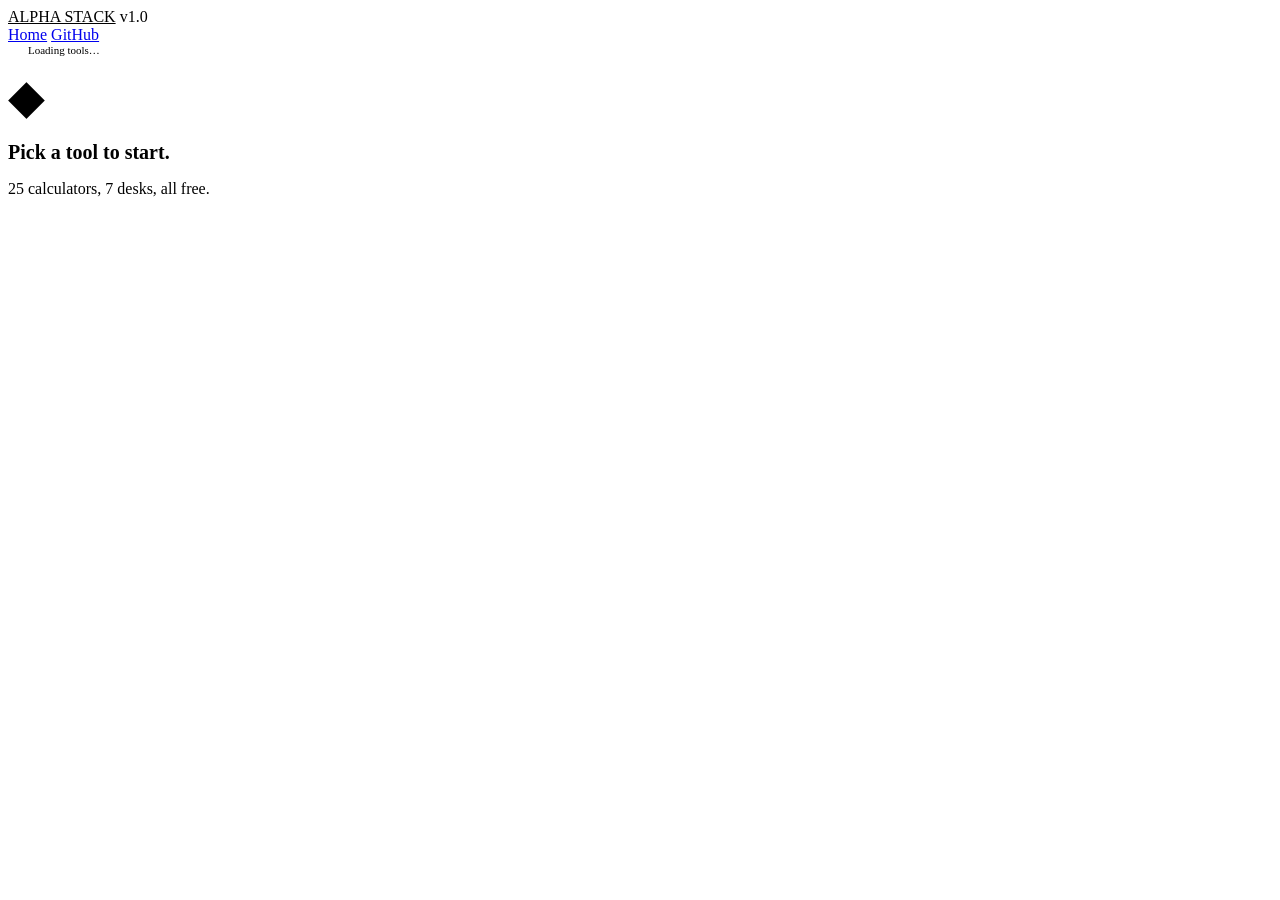
==== public/app.html @ 096cd0a4 "Add Vercel web app — landing page + 25-tool runner Wraps the existing FastAPI server (plugin/server/" ====
<!DOCTYPE html>
<html lang="en">
<head>
  <meta charset="UTF-8">
  <meta name="viewport" content="width=device-width, initial-scale=1.0">
  <title>Alpha Stack — App</title>
  <link rel="stylesheet" href="/styles.css">
</head>
<body>
  <header class="topbar">
    <div class="brand"><a href="/" style="color: inherit;">ALPHA STACK</a> <span class="v">v1.0</span></div>
    <nav>
      <a href="/">Home</a>
      <a href="https://github.com/tmcga/alpha-stack" target="_blank" rel="noopener">GitHub</a>
    </nav>
  </header>

  <div class="app-shell">
    <aside class="sidebar" id="sidebar">
      <div style="padding: 0 20px 12px; color: var(--text-mute); font-size: 11px;">Loading tools…</div>
    </aside>
    <main class="main" id="main">
      <div class="empty">
        <div style="font-size: 48px; margin-bottom: 12px;">◆</div>
        <h2 style="font-size: 20px; margin-bottom: 8px;">Pick a tool to start.</h2>
        <p style="color: var(--text-dim);">25 calculators, 7 desks, all free.</p>
      </div>
    </main>
  </div>

  <div id="toast" class="toast"></div>

  <script src="/app.js"></script>
</body>
</html>
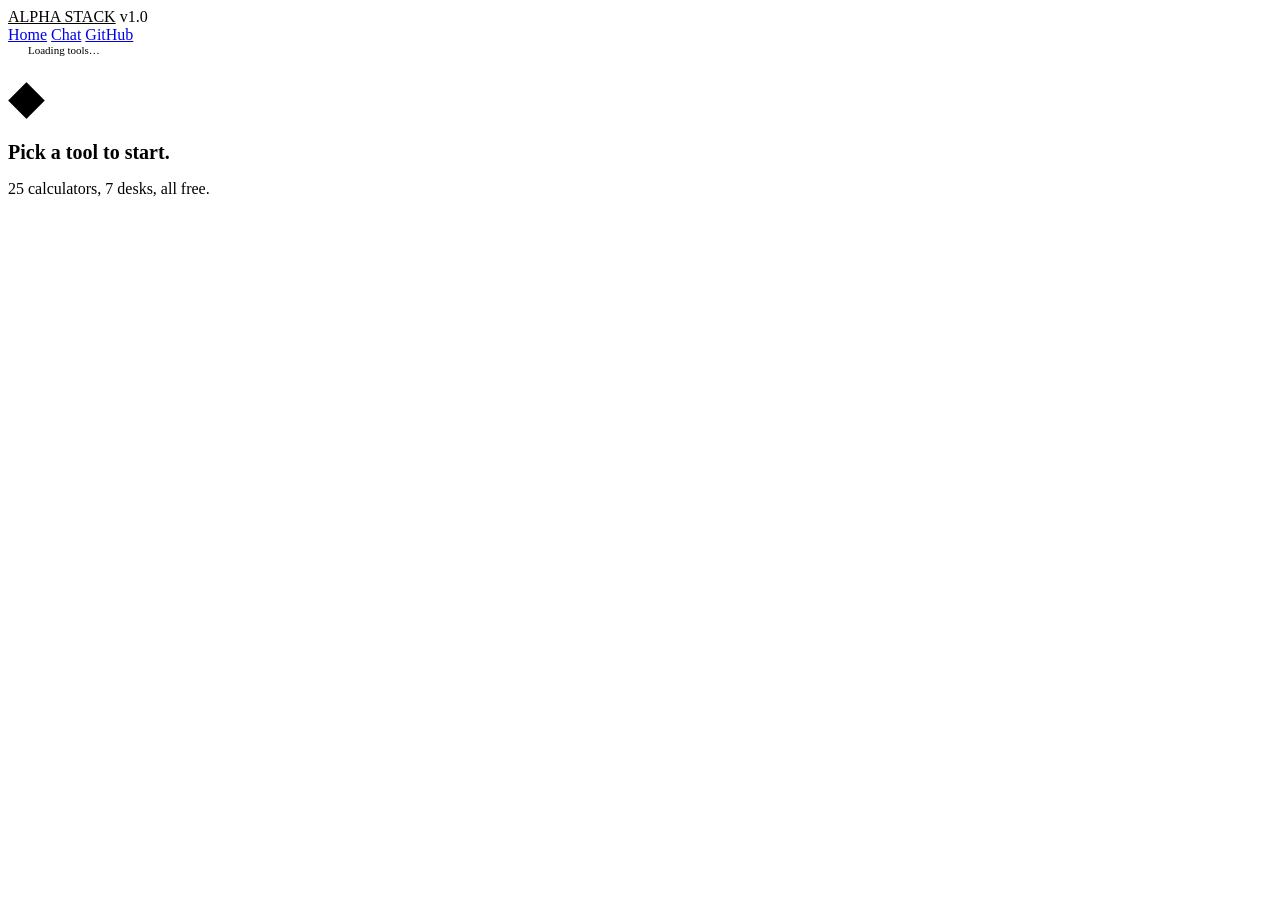
==== commit 6e95ce7a: "Add BYOK chat, sensitivity grids, model templates, and polish Phase 2 + 3 of the Vercel web app buil" ====
--- a/public/app.html
+++ b/public/app.html
@@ -4,6 +4,7 @@
   <meta charset="UTF-8">
   <meta name="viewport" content="width=device-width, initial-scale=1.0">
   <title>Alpha Stack — App</title>
+  <link rel="icon" type="image/svg+xml" href="/favicon.svg">
   <link rel="stylesheet" href="/styles.css">
 </head>
 <body>
@@ -11,6 +12,7 @@
     <div class="brand"><a href="/" style="color: inherit;">ALPHA STACK</a> <span class="v">v1.0</span></div>
     <nav>
       <a href="/">Home</a>
+      <a href="/chat">Chat</a>
       <a href="https://github.com/tmcga/alpha-stack" target="_blank" rel="noopener">GitHub</a>
     </nav>
   </header>
